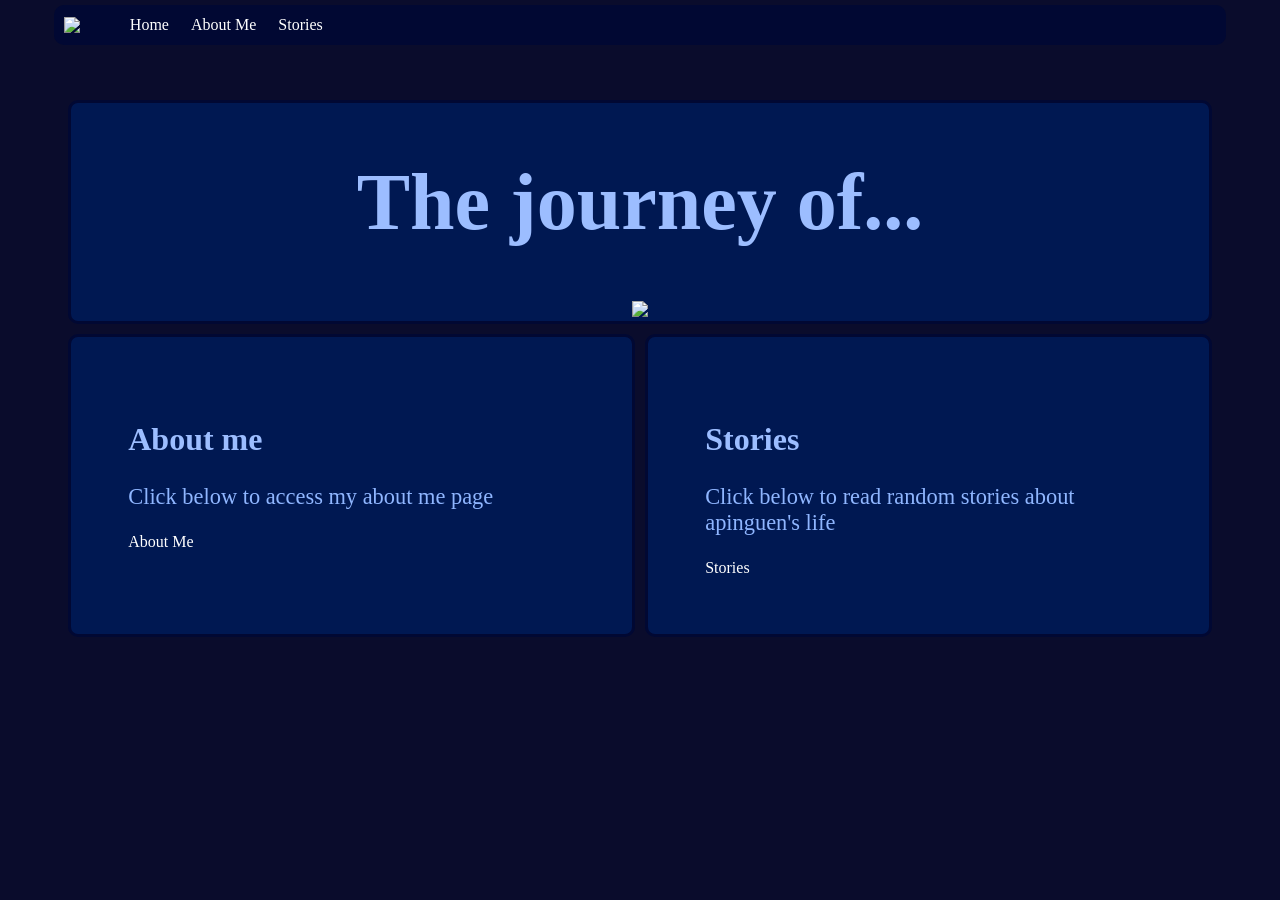
==== index.html @ 0a5bc2ce "Add more 🪩" ====
<!DOCTYPE html>
<html>
    <head>
        <link rel="stylesheet" type="text/css" href="assets/style.css">
        <title>apinguen's journey</title>
        <link rel="icon" type="image/x-icon" href="assets/favicon/favicon.ico">
    </head>
    <body>
        <div class="colorLightDiv hidden overlay" id="red"></div>
    <div class="colorLightDiv hidden" id="orange"></div>
    <div class="colorLightDiv hidden" id="yellow"></div>
    <div class="colorLightDiv hidden" id="green"></div>
    <div class="colorLightDiv hidden" id="blue"></div>
    <div class="colorLightDiv hidden" id="indigo"></div>
    <div class="colorLightDiv hidden" id="violet"></div>
    <div class="overlay" id="overlay"></div>
    <div id="discoBall" class="discoBall">🪩</div>
    <div id="lights" class="lightContainer">
        <div class="beam beamRed"></div>
        <div class="beam beamBlue"></div>
        <div class="beam beamGreen"></div>
    </div>
    <img src="assets/images/pinguDanceA.png" class="pinguDance hidden" id="pinguDance" />

        <nav class="navbar">
            <img src="assets/images/ProfileCameraTransparent.png" id="logo"/>

            <ul class="navlinks">
                <li><a href="index.html">Home</a></li>
                <li><a href="about.html">About Me</a></li>
                <li><a href="stories.html">Stories</a></li>
            </ul>
        </nav>

        <div class="header">
            <div><h1>The journey of...</h1></div>
            <div><img src="assets/images/apinguenbanner.png" id="imageBanner"/></div>
        </div>
        <div class="section">
            <div class="content contentL">
                <h2>About me</h2>
                <p>Click below to access my about me page</p>
                <a href="about.html">About Me</a>
            </div>
            <div class="content contentR">
                <h2>Stories</h2>
                <p>Click below to read random stories about apinguen's life</p>
                <a href="stories.html">Stories</a>
            </div>
        </div>
        
        <script>
        const lights = document.getElementsByClassName("colorLightDiv");
        const audio = new Audio("assets/audio/danceModeTrimmed.mp3");
        audio.loop = true;

        function toggleDiscoMode() {
            for (let i = 0; i < lights.length; i++) {
                lights[i].classList.toggle("hidden");
            }
            document.getElementsByTagName("h2")[0].classList.toggle("disco");
            document.getElementById("overlay").classList.toggle("visible");
            document.getElementById("discoBall").classList.toggle("dropped");
            document.getElementById("lights").classList.toggle("on");
            document.getElementById("pinguDance").classList.toggle("hidden");
            if (audio.paused) {
                audio.play();
            } else {
                audio.pause();
                audio.currentTime = 0;
            }
            console.log("Disco mode toggled");
        }

        document.getElementsByClassName("discoButton")[0].addEventListener("click", () => {
            toggleDiscoMode();
        });
        const img = document.getElementById("pinguDance");
        const frames = ["assets/images/pinguDanceA.png", "assets/images/pinguDanceB.png"];
        let current = 0;

        setInterval(() => {
            current = (current + 1) % frames.length;
            img.src = frames[current];
        }, 1000 * (60 / 136));

        for (let i = 0; i < lights.length; i++) {
            lights[i].animate([
                { opacity: '0' },
                { opacity: '1' }
            ], {
                duration: 1000 + Math.random() * 1000,
                iterations: Infinity,
                direction: "alternate",
                iterationStart: Math.random() * 1000,
            });
        }
    </script>
    </body>
</html>
---- assets/style.css ----
:root {
    --primary-color: #0a0c2c;
    --bg-color: #001852;
    --text-color: #8fb6ff;
    --heading-text-color: #9cbdff;
    --border-color: #010833;
    --link-color: #FFFFFF;
    --font-family-main: tommysoft;
    --font-family-heading: tommysoft;
}

h1, h2, h3 {
    color: var(--heading-text-color);
    font-family: var(--font-family-heading);
}

h1 {
    font-size:500%;
}

h2 {
    font-size: 200%;
}

h3 {
    font-size: 170%;
}

html {
    background-color: var(--primary-color);
    color: var(--text-color);
    font-family: var(--font-family-main);
}

a {
    color: var(--link-color);
    text-decoration: none;
}

a:hover {
    text-decoration: underline;
}

p {
    color: var(--text-color);
    font-size: 140%;
}

li {
    padding: 1px;
    margin: 0 10px;
}

.navbar {
    background-color: var(--border-color);
    display: flex;
    padding: 10px;
    margin: 0 auto;
    width: 90%;
    justify-content: center;
    align-items: center;
    position: fixed;
    top: 5px;
    left: 0;
    right: 0;
    border-radius: 10px;
}

.navlinks {
    flex: 20;
    display: flex;
    list-style-type: none;
    margin: 0;
    padding: 0;
}

.header, .content {
    border-radius: 10px;
    border: 3px solid var(--border-color);
    background-color: var(--bg-color);
}

.header, .section {
    margin: 0 auto;
}

.header {
    margin-top: 100px;
    text-align: center;
    width: 90%;
}

.section {
    display: flex;
    width: 90.5%;
}

.content {
    padding: 5%;
    flex: 1;
    text-align: left;
}

.contentL {
    margin: 10px 0;
    margin-right: 5px;
}

.contentR {
    margin: 10px 0;
    margin-left: 5px;
}

.storyImage {
    height: 250px;
    width: auto;
    border-radius: 10px;
}

.storyImageS {
    height: 200px;
    width: auto;
    border-radius: 10px;
}

.storyVideo {
    height: 250px;
    width: auto;
    border-radius: 10px;
}

.flexy {
    display: flex;
}

.imageBoxL {
    float: left;
    margin-right: 15px;
}

.imageBoxR {
    float: right;
    margin-left: 15px;
}

.imageBoxM {
    margin: 0 auto;
    padding: 10px;
}

.caption {
    font-style: italic;
    font-size: 70%;
    text-align: center;
}

@font-face {
    font-family: tommysoft;
    src: url('fonts/tommysoft.woff');
}

#imageBanner {
    max-width: 100%;
    height:auto;
}

#logo {
    width: 5rem;
    flex: 1;
}

.disco {
  color:black;

  animation: anim 3s;
  animation-timing-function: linear;
  animation-iteration-count:infinite;
  z-index: 1003;
}

@keyframes anim {
    0%{text-shadow:-6px 4px 0px red; text-color: green;}
    10% {text-shadow:4px -6px 0px green; text-color: red;}
    20% {text-shadow:-9px 4px 0px blue; text-color: yellow;}
    30% {text-shadow:4px -6px 0px yellow; text-color: blue;}
    40% {text-shadow:-8px 4px 0px orange; text-color: purple;}
    50% {text-shadow:4px 5px 0px purple; text-color: orange;}
    60% {text-shadow:-6px 4px 0px brown; text-color: white;}
    70% {text-shadow:4px 7px 0px pink; text-color: black;}
    80% {text-shadow:-9px -4px 0px lime; text-color: orange;}
    90% {text-shadow:4px -6px 0px cyan; text-color: orange;}
    100% {text-shadow:-9px 4px 0px teal; text-color: white;}
} 

.colorLightDiv {
    position: absolute;
    top: 0; left: 0; right: 0; bottom: 0;
    pointer-events: none;
}

.hidden {
    display: none;
}

.overlay {
    position: fixed;
    inset: 0;
    background: black;
    opacity: 0;
    pointer-events: none;
    transition: opacity 5s ease;
}

.overlay.visible {
    opacity: .7;
}

#red {
  background: radial-gradient(circle at 0% 100%, rgba(255,0,0,1) 0%, rgba(0,0,0,0) 50%); 
}

#orange {
  background: radial-gradient(circle at 40% 100%, rgba(255,125,0,1) 0%, rgba(0,0,0,0) 50%); 
}

#yellow {
  background: radial-gradient(circle at 80% 100%, rgba(255,255,0,1) 0%, rgba(0,0,0,0) 50%); 
}

#green {
  background: radial-gradient(circle at 0% 100%, rgba(0,255,0,1) 0%, rgba(0,0,0,0) 50%); 
}

#blue {
  background: radial-gradient(circle at 40% 100%, rgba(0,0,255,1) 0%, rgba(0,0,0,0) 50%); 
}

#indigo {
  background: radial-gradient(circle at 80% 100%, rgba(0,125,255,1) 0%, rgba(0,0,0,0) 50%); 
}

#violet {
  background: radial-gradient(circle at 80% 100%, rgba(255,0,125,1) 0%, rgba(0,0,0,0) 50%); 
}

.discoBall {
    position: fixed;
    top: 0;
    left: 50%;
    transform: translate(-50%, -100%);
    font-size: 100px;
    transition: transform 0.8s ease;
    pointer-events: none;
    z-index: 1001;
}

.discoBall.dropped {
    transform: translate(-50%, 0px);
    transition: transform 0.8s cubic-bezier(0.34, 1.56, 0.64, 1);
    animation: spin 4s linear infinite;
}

@keyframes spin { to { rotate: 360deg; } }

.lightContainer {
    position: fixed;
    inset: 0;
    pointer-events: none;
    opacity: 0;
    transition: opacity 0.5s ease;
}

.lightContainer.on {
    opacity: 1;
}

.beam {
    position: absolute;
    top: -10%;
    width: 40vmax;
    height: 100vmax;
    transform-origin: top center;
    z-index: 1000;
}

.beamRed   { left: 10%; background: linear-gradient(rgba(255,0,80,0.8), transparent 70%);   animation: sweep 4s ease-in-out infinite alternate; }
.beamBlue  { left: 40%; background: linear-gradient(rgba(0,150,255,0.8), transparent 70%);  animation: sweep 5s ease-in-out infinite alternate-reverse; }
.beamGreen { left: 65%; background: linear-gradient(rgba(0,255,120,0.8), transparent 70%);  animation: sweep 6s ease-in-out infinite alternate; }

@keyframes sweep {
    from { transform: rotate(-30deg); }
    to   { transform: rotate(30deg); }
}

.pinguDance {
    position: absolute;
    z-index: 1002;
    width: 50%;
    height: 75%;
    pointer-events: none;
    top: 50%;
    left: 50%;
    transform: translate(-50%, -50%);
}
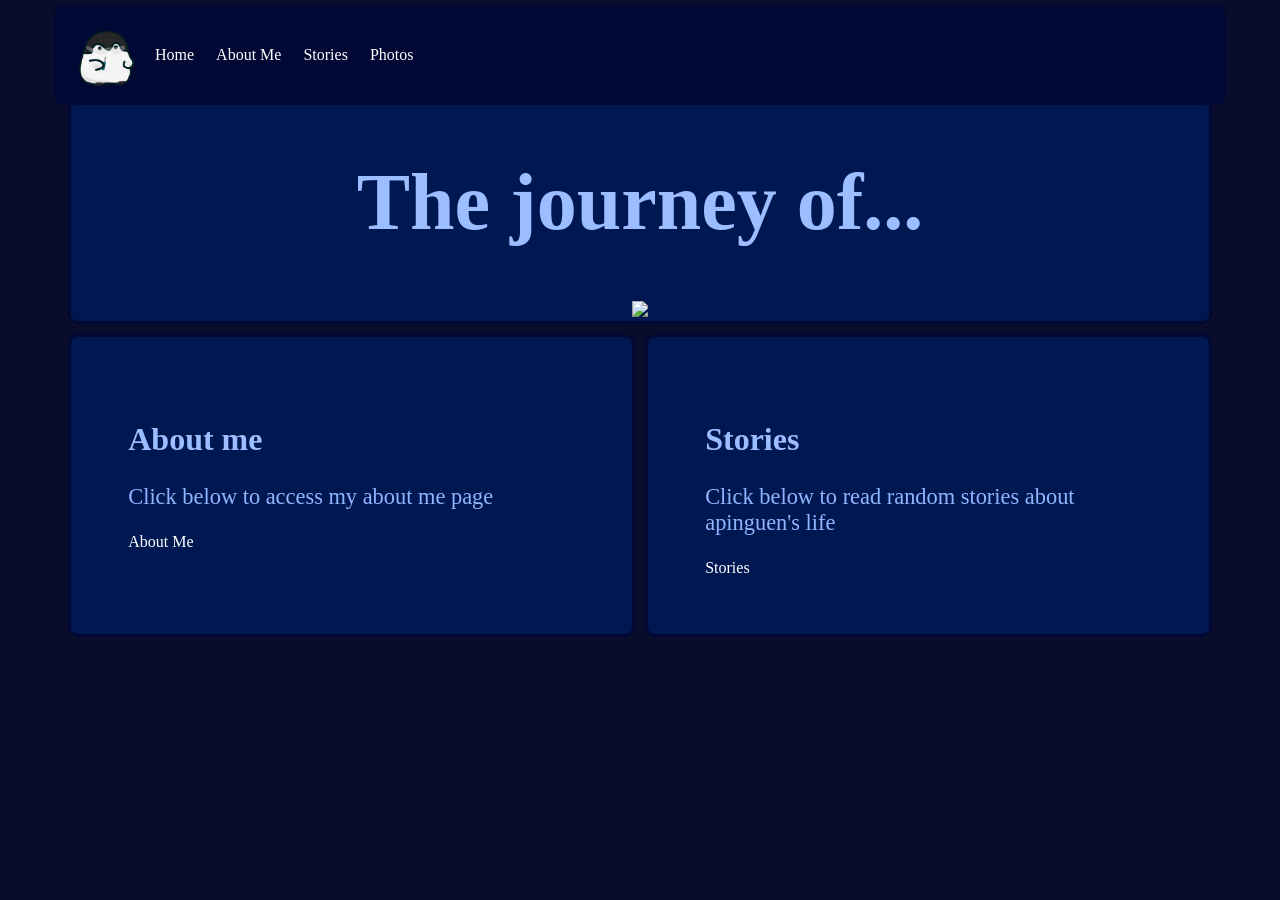
==== commit 1afefc1a: "photo prep" ====
--- a/index.html
+++ b/index.html
@@ -23,12 +23,13 @@
     <img src="assets/images/pinguDanceA.png" class="pinguDance hidden" id="pinguDance" />
 
         <nav class="navbar">
-            <img src="assets/images/ProfileCameraTransparent.png" id="logo"/>
+            <img src="assets/images/ProfileStandard.png" id="logo" class="discoButton"/>
 
             <ul class="navlinks">
                 <li><a href="index.html">Home</a></li>
                 <li><a href="about.html">About Me</a></li>
                 <li><a href="stories.html">Stories</a></li>
+                <li><a href="photos.html">Photos</a></li>
             </ul>
         </nav>
 
@@ -59,6 +60,7 @@
                 lights[i].classList.toggle("hidden");
             }
             document.getElementsByTagName("h2")[0].classList.toggle("disco");
+            document.getElementsByTagName("h2")[1].classList.toggle("disco");
             document.getElementById("overlay").classList.toggle("visible");
             document.getElementById("discoBall").classList.toggle("dropped");
             document.getElementById("lights").classList.toggle("on");
